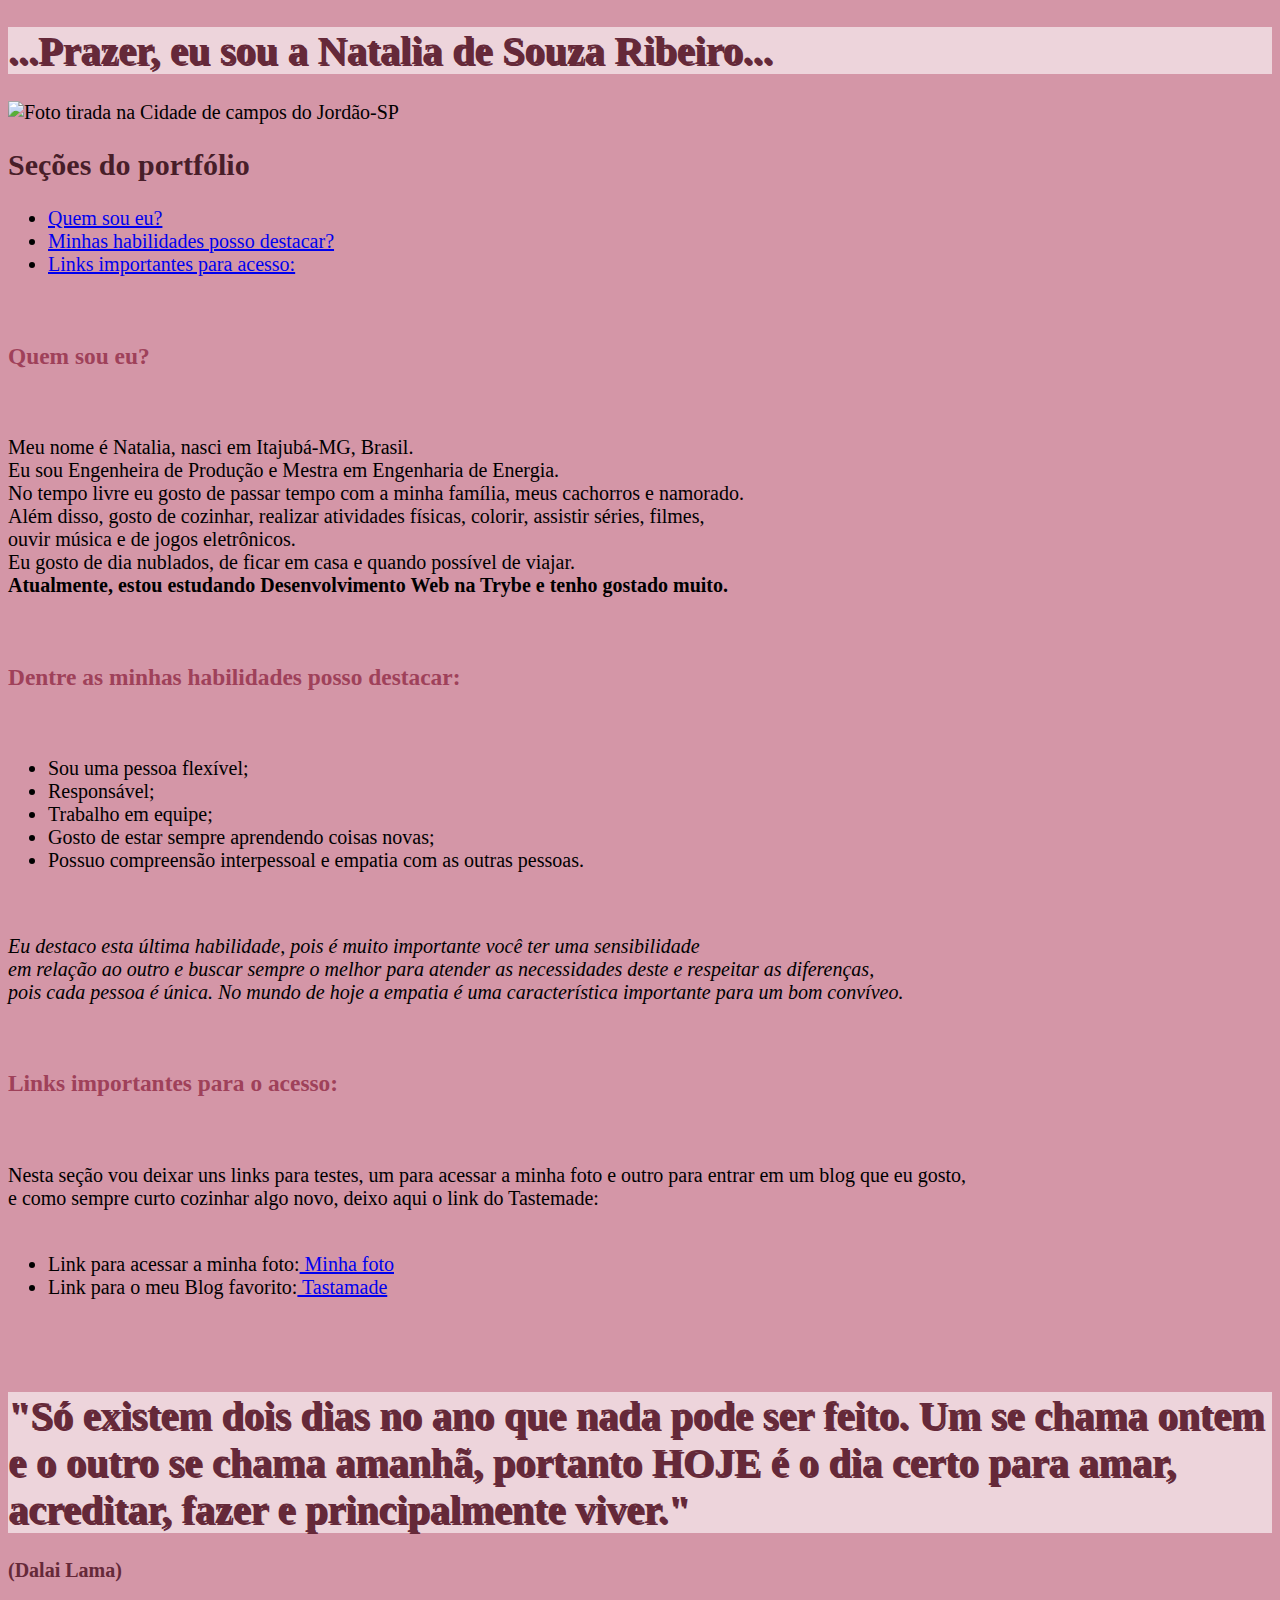
==== index.html @ d6afddb8 "Revert "Revert "alterações da etapa2""" ====
<!DOCTYPE html>
<html lang="pt-br">
    <head>
      <meta charset="UTF-8">
      <title>HTML-Natalia</title>
      <style>
        h1{
          color:#652939;
          font-family:fantasy,'Times New Roman', Times, serif ;
          text-shadow: 2px 2px;
          background-color: #EDD4DB;
                }
        body{
          background-color:#D496A7 ;
          font-size: 20px;
        }
        h3{
          color:#9F415A;
          font-family: fantasy,'Times New Roman', Times, serif ;
        }
        h2 {
          color: #481e29;
          font-family: fantasy,'Times New Roman', Times, serif ;;   
              }
       h4 {
         color:#652939;
         font-family: fantasy,'Times New Roman', Times, serif ;
       }       
        p {
          font-family: fantasy,'Times New Roman', Times, serif ;
        }
        ul {
          font-family: fantasy,'Times New Roman', Times, serif ;
        }
        h{
          font-size: 2em;
        }
      </style>
    </head>
    <body>
      <h1>...Prazer, eu sou a Natalia de Souza Ribeiro...</h1>
     <p><img id="css" src="imagens/DSCN4602.jpg"alt="Foto tirada na Cidade de campos do Jordão-SP" width="800px"></body>


 <h2>Seções do portfólio</h2>
  <ul>
 <li><a href="#bebe">Quem sou eu?</a></li>
 <li><a href="#crazy">Minhas habilidades posso destacar?</a></li>
 <li><a href="#papi">Links importantes para acesso:</a></li>
 </ul>
 <br>

<h3 id="bebe">Quem sou eu?</h3>
 <br>
<p>Meu nome é Natalia, nasci em Itajubá-MG, Brasil. <br> 
   Eu sou  Engenheira de Produção e Mestra em Engenharia de Energia.<br>
   No tempo livre eu gosto de passar tempo com a minha família, meus cachorros e namorado. <br>
   Além disso, gosto de cozinhar, realizar atividades físicas, colorir, assistir séries, filmes,<br>
   ouvir música e de jogos eletrônicos.<br>
   Eu gosto de dia nublados, de ficar em casa e quando possível de viajar.<br>
   <strong>Atualmente, estou estudando Desenvolvimento Web na Trybe e tenho gostado muito.</strong></p>
   <br>
  <h3 id="crazy">Dentre as minhas habilidades posso destacar:</h3> 
   <br>
   <ul>
   <li>Sou uma pessoa flexível;</li>
   <li>Responsável;</li>
   <li>Trabalho em equipe;</li> 
   <li>Gosto de estar sempre aprendendo coisas novas;</li>
   <li>Possuo compreensão interpessoal e empatia com as outras pessoas.</li>
   </ul><br>
   <p><em>Eu destaco esta última habilidade, pois é muito importante você ter uma sensibilidade <br>
   em relação ao outro e buscar sempre o melhor para atender as necessidades deste e respeitar as diferenças,<br>
   pois cada pessoa é única. No mundo de hoje a empatia é uma característica importante para um bom convíveo.</em></p>
   <br>
   <h3 id="papi">Links importantes para o acesso:</h3>
   <br>
   <p>Nesta seção vou deixar uns links para testes, um para acessar a minha foto e outro para entrar em um blog que eu gosto,<br>
   e como sempre curto cozinhar algo novo, deixo aqui o link do Tastemade:</p>
   <ul><br>
   <li>Link para acessar a minha foto:<a href="#css"> Minha foto </a></li>
   <li>Link para o meu Blog favorito:<a href="https://www.tastemade.com.br/"  
      target="_blank"> Tastamade </a></li>
   </ul>  
   </p>
   <br><br>
   <h1>"Só existem dois dias no ano que nada pode ser feito. Um se chama ontem e o outro se chama amanhã, portanto <strong>HOJE </strong>é o dia certo para amar, acreditar, fazer e principalmente viver." </h1>
     <h4>(Dalai Lama)</h4>
   </p>
    <br>
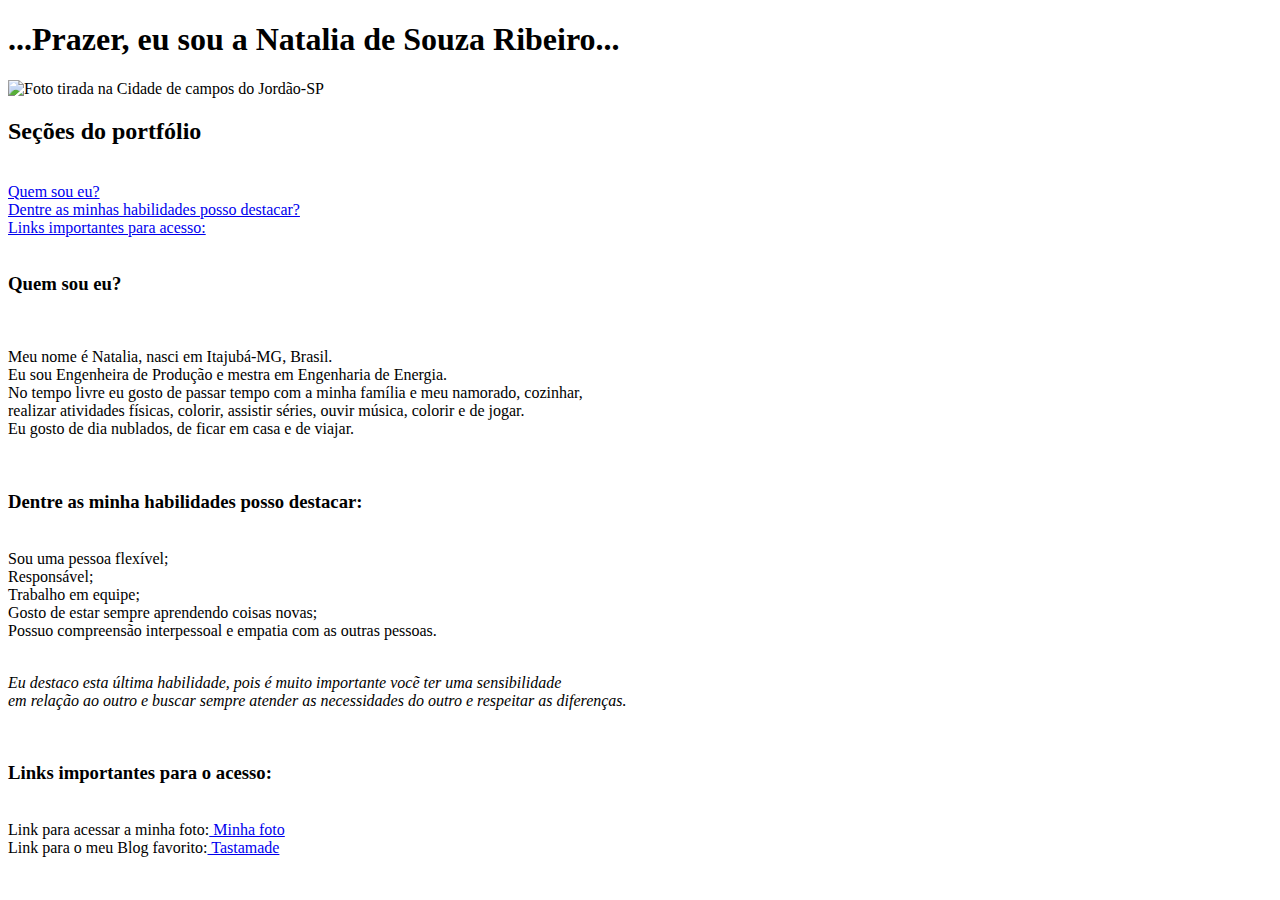
==== commit f96cfec4: "Revert "Revert "Revert "alterações da etapa2"""" ====
--- a/index.html
+++ b/index.html
@@ -3,90 +3,44 @@
     <head>
       <meta charset="UTF-8">
       <title>HTML-Natalia</title>
-      <style>
-        h1{
-          color:#652939;
-          font-family:fantasy,'Times New Roman', Times, serif ;
-          text-shadow: 2px 2px;
-          background-color: #EDD4DB;
-                }
-        body{
-          background-color:#D496A7 ;
-          font-size: 20px;
-        }
-        h3{
-          color:#9F415A;
-          font-family: fantasy,'Times New Roman', Times, serif ;
-        }
-        h2 {
-          color: #481e29;
-          font-family: fantasy,'Times New Roman', Times, serif ;;   
-              }
-       h4 {
-         color:#652939;
-         font-family: fantasy,'Times New Roman', Times, serif ;
-       }       
-        p {
-          font-family: fantasy,'Times New Roman', Times, serif ;
-        }
-        ul {
-          font-family: fantasy,'Times New Roman', Times, serif ;
-        }
-        h{
-          font-size: 2em;
-        }
-      </style>
     </head>
     <body>
       <h1>...Prazer, eu sou a Natalia de Souza Ribeiro...</h1>
-     <p><img id="css" src="imagens/DSCN4602.jpg"alt="Foto tirada na Cidade de campos do Jordão-SP" width="800px"></body>
-
-
+     <p><img id="css" src="imagens/DSCN4602.jpg"alt="Foto tirada na Cidade de campos do Jordão-SP" width="800px"></p> 
+    <!--Perguntar porque da erro-->
+  
  <h2>Seções do portfólio</h2>
-  <ul>
+ <br>
  <li><a href="#bebe">Quem sou eu?</a></li>
- <li><a href="#crazy">Minhas habilidades posso destacar?</a></li>
+ <li><a href="#crazy">Dentre as minhas habilidades posso destacar?</a></li>
  <li><a href="#papi">Links importantes para acesso:</a></li>
- </ul>
  <br>
 
 <h3 id="bebe">Quem sou eu?</h3>
  <br>
 <p>Meu nome é Natalia, nasci em Itajubá-MG, Brasil. <br> 
-   Eu sou  Engenheira de Produção e Mestra em Engenharia de Energia.<br>
-   No tempo livre eu gosto de passar tempo com a minha família, meus cachorros e namorado. <br>
-   Além disso, gosto de cozinhar, realizar atividades físicas, colorir, assistir séries, filmes,<br>
-   ouvir música e de jogos eletrônicos.<br>
-   Eu gosto de dia nublados, de ficar em casa e quando possível de viajar.<br>
-   <strong>Atualmente, estou estudando Desenvolvimento Web na Trybe e tenho gostado muito.</strong></p>
+   Eu sou  Engenheira de Produção e mestra em Engenharia de Energia.<br>
+   No tempo livre eu gosto de passar tempo com a minha família e meu namorado, cozinhar, <br>
+   realizar atividades físicas, colorir, assistir séries, ouvir música, colorir e de jogar.<br>
+   Eu gosto de dia nublados, de ficar em casa e de viajar.</p>
    <br>
-  <h3 id="crazy">Dentre as minhas habilidades posso destacar:</h3> 
+  <h3 id="crazy">Dentre as minha habilidades posso destacar:</h3> 
    <br>
-   <ul>
    <li>Sou uma pessoa flexível;</li>
    <li>Responsável;</li>
    <li>Trabalho em equipe;</li> 
    <li>Gosto de estar sempre aprendendo coisas novas;</li>
    <li>Possuo compreensão interpessoal e empatia com as outras pessoas.</li>
-   </ul><br>
-   <p><em>Eu destaco esta última habilidade, pois é muito importante você ter uma sensibilidade <br>
-   em relação ao outro e buscar sempre o melhor para atender as necessidades deste e respeitar as diferenças,<br>
-   pois cada pessoa é única. No mundo de hoje a empatia é uma característica importante para um bom convíveo.</em></p>
+   <br>
+   <p><em>Eu destaco esta última habilidade, pois é muito importante vocẽ ter uma sensibilidade <br>
+   em relação ao outro e buscar sempre atender as necessidades do outro e respeitar as diferenças.</em></p>
    <br>
    <h3 id="papi">Links importantes para o acesso:</h3>
    <br>
-   <p>Nesta seção vou deixar uns links para testes, um para acessar a minha foto e outro para entrar em um blog que eu gosto,<br>
-   e como sempre curto cozinhar algo novo, deixo aqui o link do Tastemade:</p>
-   <ul><br>
    <li>Link para acessar a minha foto:<a href="#css"> Minha foto </a></li>
    <li>Link para o meu Blog favorito:<a href="https://www.tastemade.com.br/"  
       target="_blank"> Tastamade </a></li>
-   </ul>  
-   </p>
-   <br><br>
-   <h1>"Só existem dois dias no ano que nada pode ser feito. Um se chama ontem e o outro se chama amanhã, portanto <strong>HOJE </strong>é o dia certo para amar, acreditar, fazer e principalmente viver." </h1>
-     <h4>(Dalai Lama)</h4>
-   </p>
+    </p>
     <br>
 
 
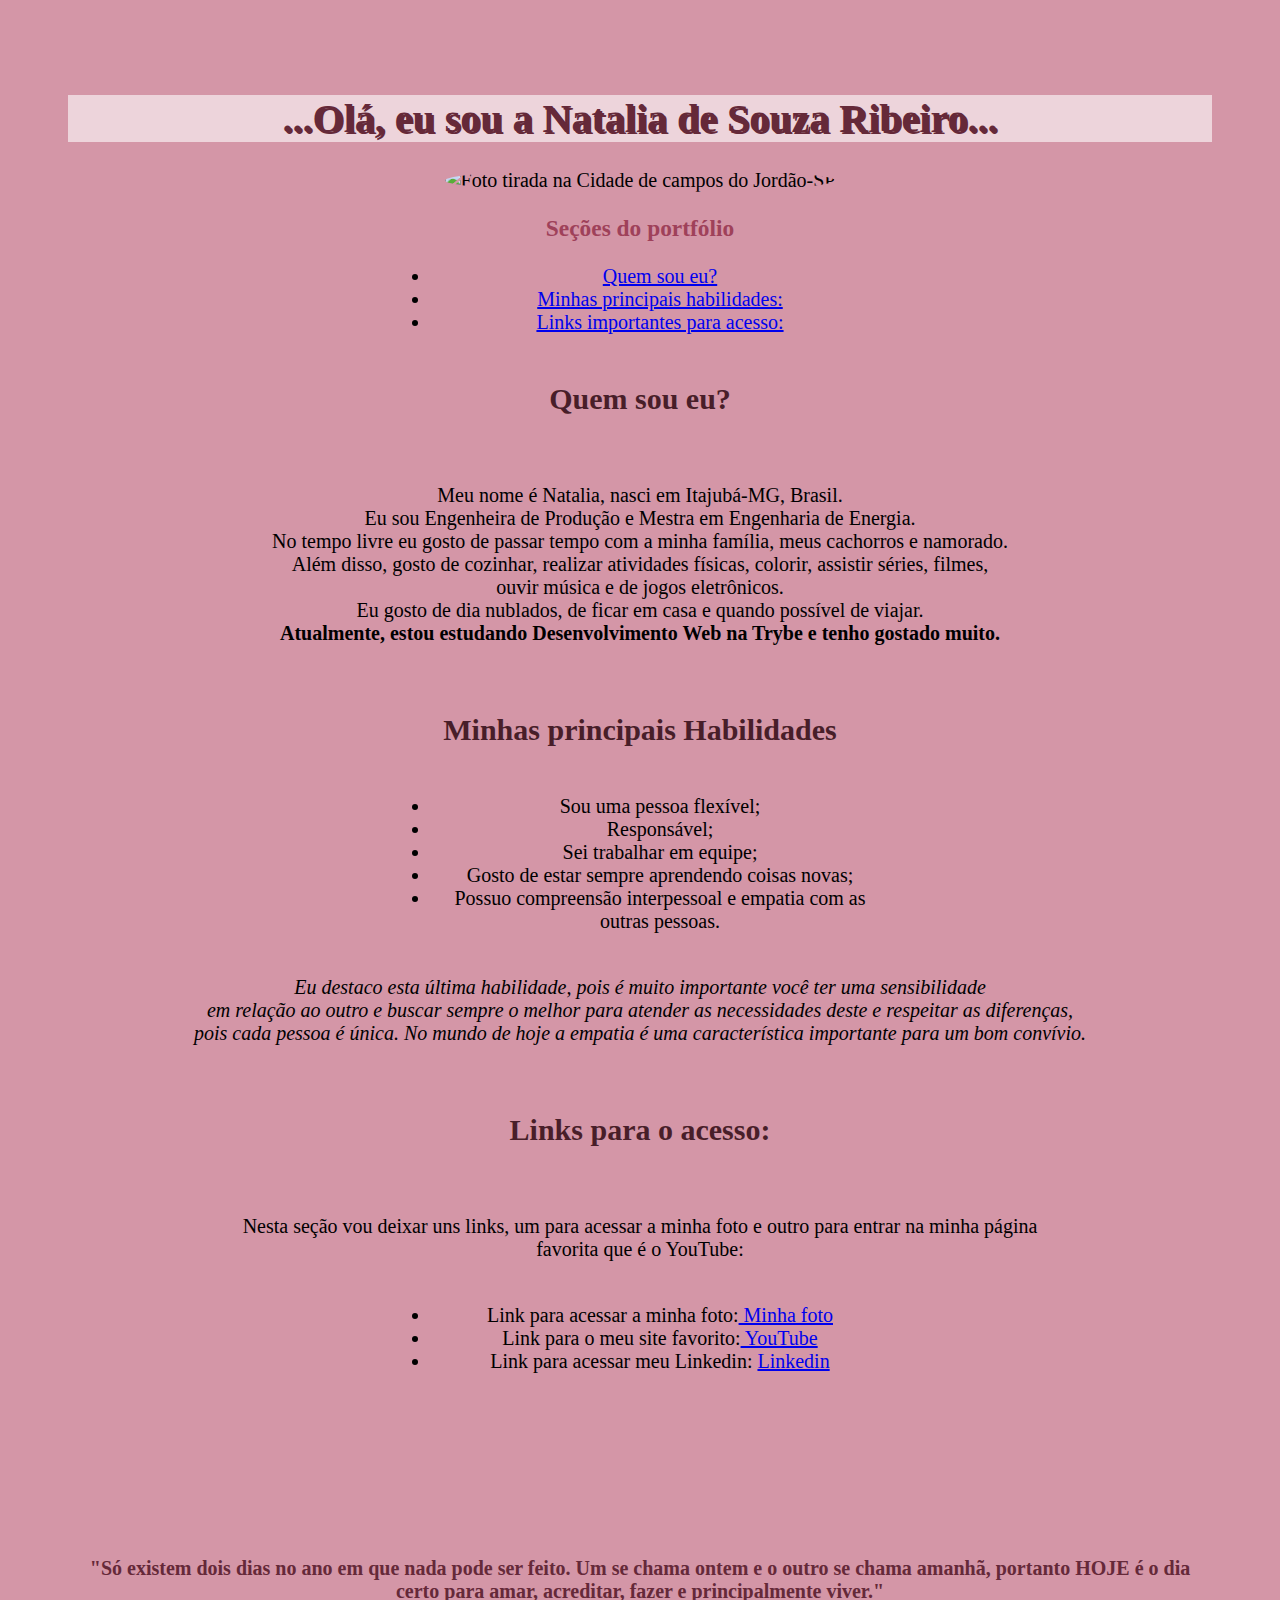
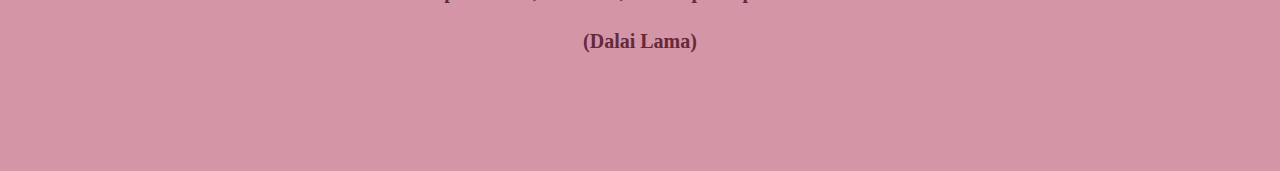
==== commit 21db0e5c: "Atualizações e index" ====
--- a/index.html
+++ b/index.html
@@ -2,45 +2,74 @@
 <html lang="pt-br">
     <head>
       <meta charset="UTF-8">
-      <title>HTML-Natalia</title>
+      <title>Apresentação-Natalia</title>
+      <link rel="stylesheet" href="style.css">
+      <style>
+             </style>
     </head>
     <body>
-      <h1>...Prazer, eu sou a Natalia de Souza Ribeiro...</h1>
-     <p><img id="css" src="imagens/DSCN4602.jpg"alt="Foto tirada na Cidade de campos do Jordão-SP" width="800px"></p> 
-    <!--Perguntar porque da erro-->
-  
- <h2>Seções do portfólio</h2>
+      <div class="photo">
+      <h1>...Olá, eu sou a Natalia de Souza Ribeiro...</h1>
+     <p><img class="circled" id="css" src="imagens/DSCN4602.jpg"alt="Foto tirada na Cidade de campos do Jordão-SP" width="800px"></body>
+     </div>
+<div>
+ <h3>Seções do portfólio</h2>
+  <ul>
+ <li><a href="#bebe">Quem sou eu?</a></li>
+ <li><a href="#crazy">Minhas principais habilidades:</a></li>
+ <li><a href="#papi">Links importantes para acesso:</a></li>
+ </ul>
  <br>
- <li><a href="#bebe">Quem sou eu?</a></li>
- <li><a href="#crazy">Dentre as minhas habilidades posso destacar?</a></li>
- <li><a href="#papi">Links importantes para acesso:</a></li>
+</div>
+ <div>
+<h2 id="bebe">Quem sou eu?</h3>
  <br>
-
-<h3 id="bebe">Quem sou eu?</h3>
- <br>
-<p>Meu nome é Natalia, nasci em Itajubá-MG, Brasil. <br> 
-   Eu sou  Engenheira de Produção e mestra em Engenharia de Energia.<br>
-   No tempo livre eu gosto de passar tempo com a minha família e meu namorado, cozinhar, <br>
-   realizar atividades físicas, colorir, assistir séries, ouvir música, colorir e de jogar.<br>
-   Eu gosto de dia nublados, de ficar em casa e de viajar.</p>
+ <p>Meu nome é Natalia, nasci em Itajubá-MG, Brasil. <br> 
+   Eu sou  Engenheira de Produção e Mestra em Engenharia de Energia.<br>
+   No tempo livre eu gosto de passar tempo com a minha família, meus cachorros e namorado. <br>
+   Além disso, gosto de cozinhar, realizar atividades físicas, colorir, assistir séries, filmes,<br>
+   ouvir música e de jogos eletrônicos.<br>
+   Eu gosto de dia nublados, de ficar em casa e quando possível de viajar.<br>
+   <strong>Atualmente, estou estudando Desenvolvimento Web na Trybe e tenho gostado muito.</strong>
+  </div>
+  </p>
    <br>
-  <h3 id="crazy">Dentre as minha habilidades posso destacar:</h3> 
+   <div>
+  <h2 id="crazy">Minhas principais Habilidades</h3> 
    <br>
+   <ul>
    <li>Sou uma pessoa flexível;</li>
    <li>Responsável;</li>
-   <li>Trabalho em equipe;</li> 
+   <li>Sei trabalhar em equipe;</li> 
    <li>Gosto de estar sempre aprendendo coisas novas;</li>
    <li>Possuo compreensão interpessoal e empatia com as outras pessoas.</li>
+   </ul>
+     <br>
+   <p><em>Eu destaco esta última habilidade, pois é muito importante você ter uma sensibilidade <br>
+   em relação ao outro e buscar sempre o melhor para atender as necessidades deste e respeitar as diferenças,<br>
+   pois cada pessoa é única. No mundo de hoje a empatia é uma característica importante para um bom convívio.</em></p>
+  </div>
    <br>
-   <p><em>Eu destaco esta última habilidade, pois é muito importante vocẽ ter uma sensibilidade <br>
-   em relação ao outro e buscar sempre atender as necessidades do outro e respeitar as diferenças.</em></p>
+   <div>
+   <h2 id="papi">Links para o acesso:</h3>
    <br>
-   <h3 id="papi">Links importantes para o acesso:</h3>
-   <br>
+     <p>Nesta seção vou deixar uns links, um para acessar a minha foto e outro para entrar na minha página <br>
+    favorita que é o YouTube:<br>
+   </p>
+   <ul><br>
    <li>Link para acessar a minha foto:<a href="#css"> Minha foto </a></li>
-   <li>Link para o meu Blog favorito:<a href="https://www.tastemade.com.br/"  
-      target="_blank"> Tastamade </a></li>
-    </p>
+   <li>Link para o meu site favorito:<a href="https://www.youtube.com/"target="_blank"> YouTube </a></li>
+   <li>Link para acessar meu Linkedin: <a href="https://www.linkedin.com/in/natalia-ribeiro-559761206/"target="_blank"> Linkedin</a></li> 
+      
+   </ul>  
+   </p></div>
+   <br><br><br><br><br><br>
+   <div>
+   <h4>"Só existem dois dias no ano em que nada pode ser feito. Um se chama ontem e o outro se chama amanhã, portanto <strong>HOJE</strong> é o dia certo para amar, acreditar, fazer e principalmente viver." </h4>
+     <h4>(Dalai Lama)</h4>
+    </div>
+   </p>
     <br>
+   
 
 
--- a/style.css
+++ b/style.css
@@ -0,0 +1,52 @@
+h1{
+    color:#652939;
+    font-family:fantasy,'Times New Roman', Times, serif ;
+    text-shadow: 2px 2px;
+    background-color: #EDD4DB;
+          }
+  body{
+    background-color:#D496A7 ;
+    font-size: 20px;
+    font-family: fantasy,'Times New Roman', Times, serif;
+    padding: 60px;
+  }
+  h3{
+    color:#9F415A;
+    font-family: fantasy,'Times New Roman', Times, serif ;
+  }
+  h2{
+    color: #481e29;
+    font-family: fantasy,'Times New Roman', Times, serif ;;   
+        }
+ h4 {
+   color:#652939;
+   font-family: fantasy,'Times New Roman', Times, serif ;
+ }       
+  p {
+    font-family: fantasy,'Times New Roman', Times, serif ;
+  }
+  ul {
+    font-family: fantasy,'Times New Roman', Times, serif ;
+    margin:auto;
+    width: 40%
+  }
+  .h{
+    font-size: 2em;
+  }
+ .circled{
+   border-radius: 100%;
+    }
+  .photo{
+    text-align: center;
+          }
+          div{
+            text-align: center;
+          }
+  li:hover{
+    background-color:#EDD4DB;
+  }
+
+  li:active{ 
+    color: #481e29;
+
+  }